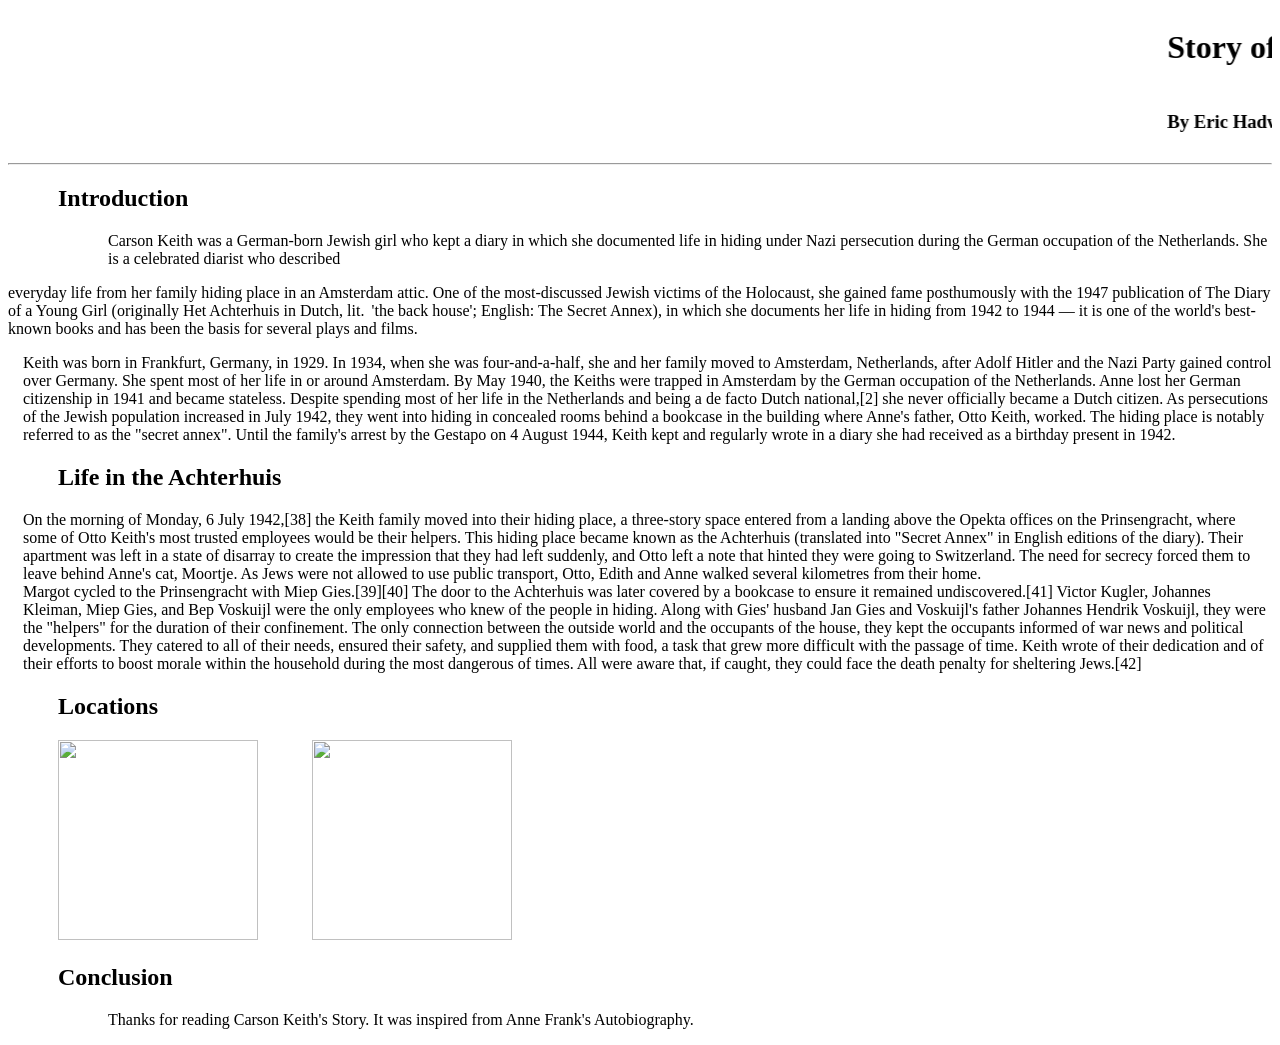
==== Story_Page/index.html @ d9053e55 "Story page before CSS" ====
<!DOCTYPE html>
<html lang="en">
<head>
    <meta charset="UTF-8">
    <meta name="viewport" content="width=device-width, initial-scale=1.0">
    <title>Story of Carson Keith</title>
</head>
<body>
    <marquee ><h1>Story of Carson Keith</h1></marquee>

    <marquee behaviour="alternate"><h3>By Eric Hadwin</h3></marquee>
    <hr>
    <h2 style="margin-left: 50px;">Introduction</h2>
    <p style="margin-left: 15px;" ><p style="margin-left: 100px;">Carson Keith was a German-born Jewish girl who kept a diary in which she documented life in hiding under Nazi persecution during the German occupation of the Netherlands. 
        She is a celebrated diarist who described</p> everyday life from her family hiding place in an Amsterdam attic. 
        One of the most-discussed Jewish victims of the Holocaust, she gained fame posthumously with the 1947 publication of The Diary of a Young Girl (originally Het Achterhuis in Dutch, lit. 
        'the back house'; English: The Secret Annex), in which she documents her life in hiding from 1942 to 1944 — it is one of the world's best-known books and has been the basis for several plays and films.</p>

        <p style="margin-left: 15px;">Keith was born in Frankfurt, Germany, in 1929. In 1934, when she was four-and-a-half, she and her family moved to Amsterdam, Netherlands, after Adolf Hitler and the Nazi Party gained control over Germany.
        She spent most of her life in or around Amsterdam.
        By May 1940, the Keiths were trapped in Amsterdam by the German occupation of the Netherlands. 
        Anne lost her German citizenship in 1941 and became stateless. 
        Despite spending most of her life in the Netherlands and being a de facto Dutch national,[2] she never officially became a Dutch citizen. 
        As persecutions of the Jewish population increased in July 1942, they went into hiding in concealed rooms behind a bookcase in the building where Anne's father, Otto Keith, worked.
        The hiding place is notably referred to as the "secret annex". Until the family's arrest by the Gestapo on 4 August 1944, 
        Keith kept and regularly wrote in a diary she had received as a birthday present in 1942.</p>

    <h2 style="margin-left: 50px;">Life in the Achterhuis</h2>
    <p style="margin-left: 15px;">
        On the morning of Monday, 6 July 1942,[38] the Keith family moved into their hiding place, a three-story space entered from a landing above the Opekta offices on the Prinsengracht, where some of Otto Keith's most trusted employees would be their helpers. This hiding place became known as the Achterhuis (translated into "Secret Annex" in English editions of the diary). Their apartment was left in a state of disarray to create the impression that they had left suddenly, and Otto left a note that hinted they were going to Switzerland. The need for secrecy forced them to leave behind Anne's cat, Moortje. As Jews were not allowed to use public transport, Otto, Edith and Anne walked several kilometres from their home. <br> Margot cycled to the Prinsengracht with Miep Gies.[39][40] The door to the Achterhuis was later covered by a bookcase to ensure it remained undiscovered.[41]

Victor Kugler, Johannes Kleiman, Miep Gies, and Bep Voskuijl were the only employees who knew of the people in hiding. Along with Gies' husband Jan Gies and Voskuijl's father Johannes Hendrik Voskuijl, they were the "helpers" for the duration of their confinement. The only connection between the outside world and the occupants of the house, they kept the occupants informed of war news and political developments. They catered to all of their needs, ensured their safety, and supplied them with food, a task that grew more difficult with the passage of time. Keith wrote of their dedication and of their efforts to boost morale within the household during the most dangerous of times. All were aware that, if caught, they could face the death penalty for sheltering Jews.[42]
    </p>

    <h2 style="margin-left: 50px;">Locations</h2>
    <img style="margin-left: 50px;" src="https://upload.wikimedia.org/wikipedia/commons/thumb/c/c7/Amsterdam_Westerkerk_Blick_vom_Turm_15.jpg/330px-Amsterdam_Westerkerk_Blick_vom_Turm_15.jpg" width="200" height="200" >
<img style="margin-left: 50px;" src="https://upload.wikimedia.org/wikipedia/commons/thumb/4/49/Hut-AnneFrank-Westerbork.jpg/330px-Hut-AnneFrank-Westerbork.jpg" height="200vh" width="200vh">
    <h2 style="margin-left: 50px;">Conclusion</h2> 
    <p style="margin-left: 100px;"> Thanks for reading Carson Keith's Story. It was inspired from Anne Frank's Autobiography.</p>


</body>
</html>
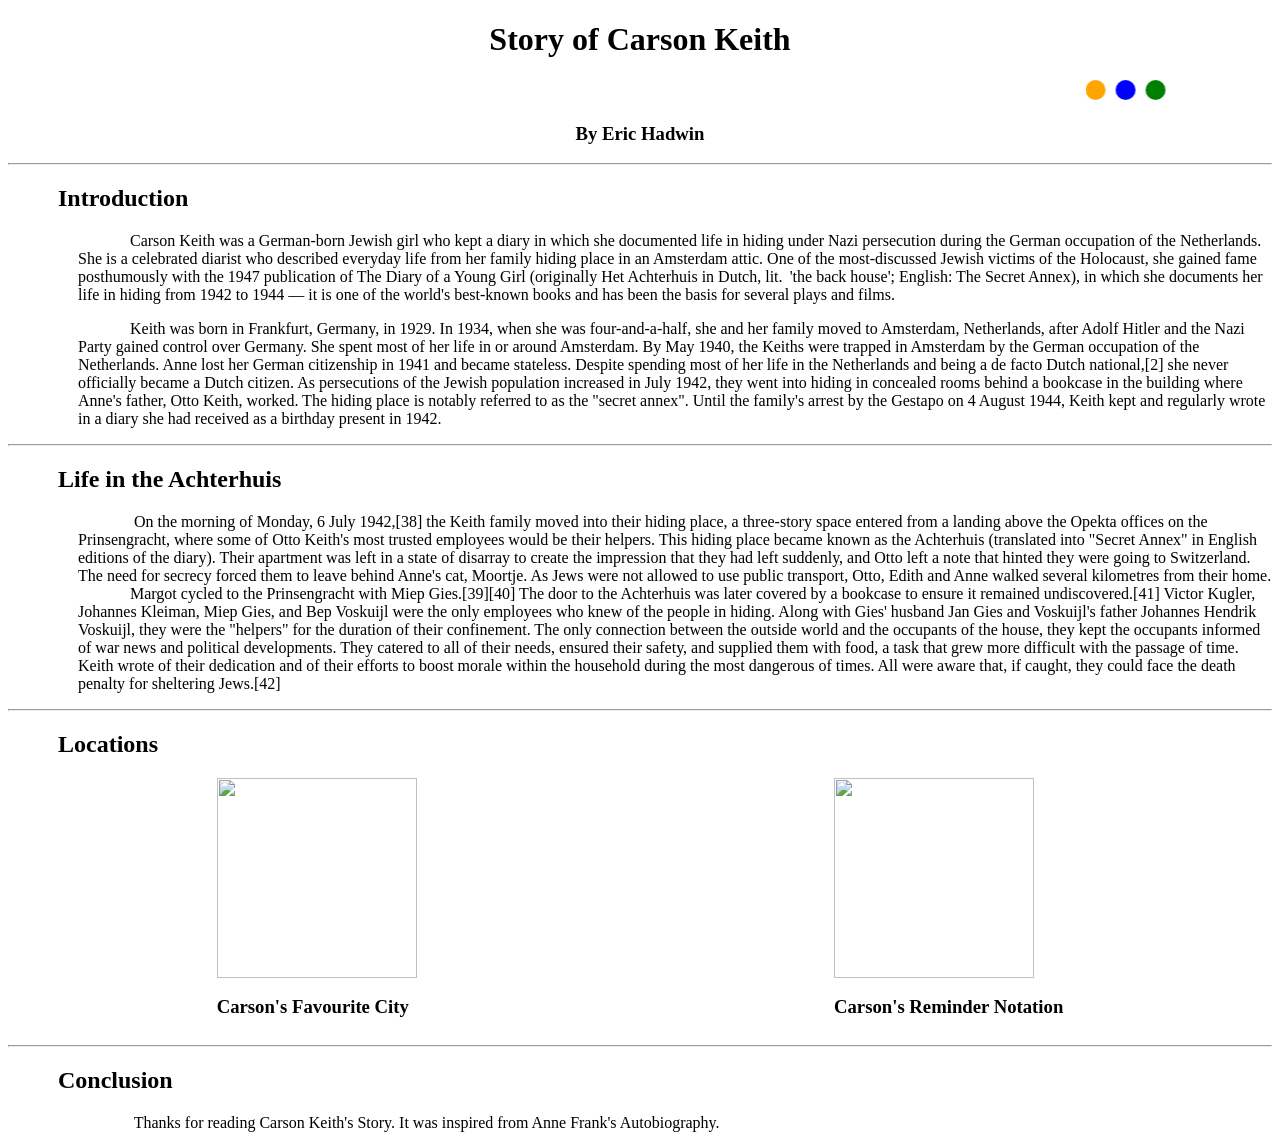
==== commit 00a68145: "Final commit of 13th March. Add CSS styles with HTML modifications." ====
--- a/Story_Page/index.html
+++ b/Story_Page/index.html
@@ -3,20 +3,27 @@
 <head>
     <meta charset="UTF-8">
     <meta name="viewport" content="width=device-width, initial-scale=1.0">
+    <link rel="stylesheet" href="./styles.css">
     <title>Story of Carson Keith</title>
 </head>
 <body>
-    <marquee ><h1>Story of Carson Keith</h1></marquee>
-
-    <marquee behaviour="alternate"><h3>By Eric Hadwin</h3></marquee>
+    <h1 id="title-name">Story of Carson Keith</h1>
+    <marquee behavior="alternate" scrolldelay="5" >
+        <div id="ball-row">
+            <div class="ball" style="background-color: orange;"></div>
+            <div class="ball"></div>
+            <div class="ball" style="background-color: green;"></div>
+        </div>
+    </marquee>
+    <h3 id="author-name">By Eric Hadwin</h3>
     <hr>
-    <h2 style="margin-left: 50px;">Introduction</h2>
-    <p style="margin-left: 15px;" ><p style="margin-left: 100px;">Carson Keith was a German-born Jewish girl who kept a diary in which she documented life in hiding under Nazi persecution during the German occupation of the Netherlands. 
-        She is a celebrated diarist who described</p> everyday life from her family hiding place in an Amsterdam attic. 
+    <h2>Introduction</h2>
+    <p>&nbsp;&nbsp;&nbsp;&nbsp;&nbsp;&nbsp;&nbsp;&nbsp;&nbsp;&nbsp;&nbsp;&nbsp;&nbsp;Carson Keith was a German-born Jewish girl who kept a diary in which she documented life in hiding under Nazi persecution during the German occupation of the Netherlands. 
+        She is a celebrated diarist who described everyday life from her family hiding place in an Amsterdam attic. 
         One of the most-discussed Jewish victims of the Holocaust, she gained fame posthumously with the 1947 publication of The Diary of a Young Girl (originally Het Achterhuis in Dutch, lit. 
         'the back house'; English: The Secret Annex), in which she documents her life in hiding from 1942 to 1944 — it is one of the world's best-known books and has been the basis for several plays and films.</p>
 
-        <p style="margin-left: 15px;">Keith was born in Frankfurt, Germany, in 1929. In 1934, when she was four-and-a-half, she and her family moved to Amsterdam, Netherlands, after Adolf Hitler and the Nazi Party gained control over Germany.
+        <p>&nbsp;&nbsp;&nbsp;&nbsp;&nbsp;&nbsp;&nbsp;&nbsp;&nbsp;&nbsp;&nbsp;&nbsp;&nbsp;Keith was born in Frankfurt, Germany, in 1929. In 1934, when she was four-and-a-half, she and her family moved to Amsterdam, Netherlands, after Adolf Hitler and the Nazi Party gained control over Germany.
         She spent most of her life in or around Amsterdam.
         By May 1940, the Keiths were trapped in Amsterdam by the German occupation of the Netherlands. 
         Anne lost her German citizenship in 1941 and became stateless. 
@@ -24,19 +31,30 @@
         As persecutions of the Jewish population increased in July 1942, they went into hiding in concealed rooms behind a bookcase in the building where Anne's father, Otto Keith, worked.
         The hiding place is notably referred to as the "secret annex". Until the family's arrest by the Gestapo on 4 August 1944, 
         Keith kept and regularly wrote in a diary she had received as a birthday present in 1942.</p>
-
-    <h2 style="margin-left: 50px;">Life in the Achterhuis</h2>
-    <p style="margin-left: 15px;">
-        On the morning of Monday, 6 July 1942,[38] the Keith family moved into their hiding place, a three-story space entered from a landing above the Opekta offices on the Prinsengracht, where some of Otto Keith's most trusted employees would be their helpers. This hiding place became known as the Achterhuis (translated into "Secret Annex" in English editions of the diary). Their apartment was left in a state of disarray to create the impression that they had left suddenly, and Otto left a note that hinted they were going to Switzerland. The need for secrecy forced them to leave behind Anne's cat, Moortje. As Jews were not allowed to use public transport, Otto, Edith and Anne walked several kilometres from their home. <br> Margot cycled to the Prinsengracht with Miep Gies.[39][40] The door to the Achterhuis was later covered by a bookcase to ensure it remained undiscovered.[41]
+    <hr>
+    <h2>Life in the Achterhuis</h2>
+    <p>
+        &nbsp;&nbsp;&nbsp;&nbsp;&nbsp;&nbsp;&nbsp;&nbsp;&nbsp;&nbsp;&nbsp;&nbsp;&nbsp;
+        On the morning of Monday, 6 July 1942,[38] the Keith family moved into their hiding place, a three-story space entered from a landing above the Opekta offices on the Prinsengracht, where some of Otto Keith's most trusted employees would be their helpers. This hiding place became known as the Achterhuis (translated into "Secret Annex" in English editions of the diary). Their apartment was left in a state of disarray to create the impression that they had left suddenly, and Otto left a note that hinted they were going to Switzerland. The need for secrecy forced them to leave behind Anne's cat, Moortje. As Jews were not allowed to use public transport, Otto, Edith and Anne walked several kilometres from their home. <br> &nbsp;&nbsp;&nbsp;&nbsp;&nbsp;&nbsp;&nbsp;&nbsp;&nbsp;&nbsp;&nbsp;&nbsp;&nbsp;Margot cycled to the Prinsengracht with Miep Gies.[39][40] The door to the Achterhuis was later covered by a bookcase to ensure it remained undiscovered.[41]
 
 Victor Kugler, Johannes Kleiman, Miep Gies, and Bep Voskuijl were the only employees who knew of the people in hiding. Along with Gies' husband Jan Gies and Voskuijl's father Johannes Hendrik Voskuijl, they were the "helpers" for the duration of their confinement. The only connection between the outside world and the occupants of the house, they kept the occupants informed of war news and political developments. They catered to all of their needs, ensured their safety, and supplied them with food, a task that grew more difficult with the passage of time. Keith wrote of their dedication and of their efforts to boost morale within the household during the most dangerous of times. All were aware that, if caught, they could face the death penalty for sheltering Jews.[42]
     </p>
-
-    <h2 style="margin-left: 50px;">Locations</h2>
-    <img style="margin-left: 50px;" src="https://upload.wikimedia.org/wikipedia/commons/thumb/c/c7/Amsterdam_Westerkerk_Blick_vom_Turm_15.jpg/330px-Amsterdam_Westerkerk_Blick_vom_Turm_15.jpg" width="200" height="200" >
-<img style="margin-left: 50px;" src="https://upload.wikimedia.org/wikipedia/commons/thumb/4/49/Hut-AnneFrank-Westerbork.jpg/330px-Hut-AnneFrank-Westerbork.jpg" height="200vh" width="200vh">
-    <h2 style="margin-left: 50px;">Conclusion</h2> 
-    <p style="margin-left: 100px;"> Thanks for reading Carson Keith's Story. It was inspired from Anne Frank's Autobiography.</p>
+    <hr>
+    <h2>Locations</h2>
+    <div class="locations">
+        <div class="loc-det">
+            <img src="https://upload.wikimedia.org/wikipedia/commons/thumb/c/c7/Amsterdam_Westerkerk_Blick_vom_Turm_15.jpg/330px-Amsterdam_Westerkerk_Blick_vom_Turm_15.jpg" width="200" height="200" >
+            <h3 class="explanation">Carson's Favourite City</h3>
+        </div>
+        <div class="loc-det">
+            <img src="https://upload.wikimedia.org/wikipedia/commons/thumb/4/49/Hut-AnneFrank-Westerbork.jpg/330px-Hut-AnneFrank-Westerbork.jpg" height="200vh" width="200vh">
+            <h3 class="explanation">Carson's Reminder Notation</h3>
+        </div>
+    </div>
+    <hr>
+    <h2>Conclusion</h2> 
+    <p>         &nbsp;&nbsp;&nbsp;&nbsp;&nbsp;&nbsp;&nbsp;&nbsp;&nbsp;&nbsp;&nbsp;&nbsp;&nbsp;
+        Thanks for reading Carson Keith's Story. It was inspired from Anne Frank's Autobiography.</p>
 
 
 </body>
--- a/Story_Page/styles.css
+++ b/Story_Page/styles.css
@@ -0,0 +1,42 @@
+#author-name {
+    text-align: center;
+}
+
+#ball-row {
+    display: flex;
+    flex-direction: row;
+}
+
+.ball {
+    margin-right: 10px;
+    height: 20px;
+    width: 20px;
+    border-radius: 50%;
+    background-color: blue;
+}
+
+h2 {
+    margin-left: 50px;
+}
+
+.h3[class="explanation"] {
+    margin-left: 25px;
+}
+
+.locations {
+    display: flex;
+    justify-content: space-around;
+}
+
+.loc-det {
+    display: flex;
+    flex-direction: column;
+}
+
+p {
+    margin-left: 70px;
+}
+
+#title-name {
+    text-align: center;
+}
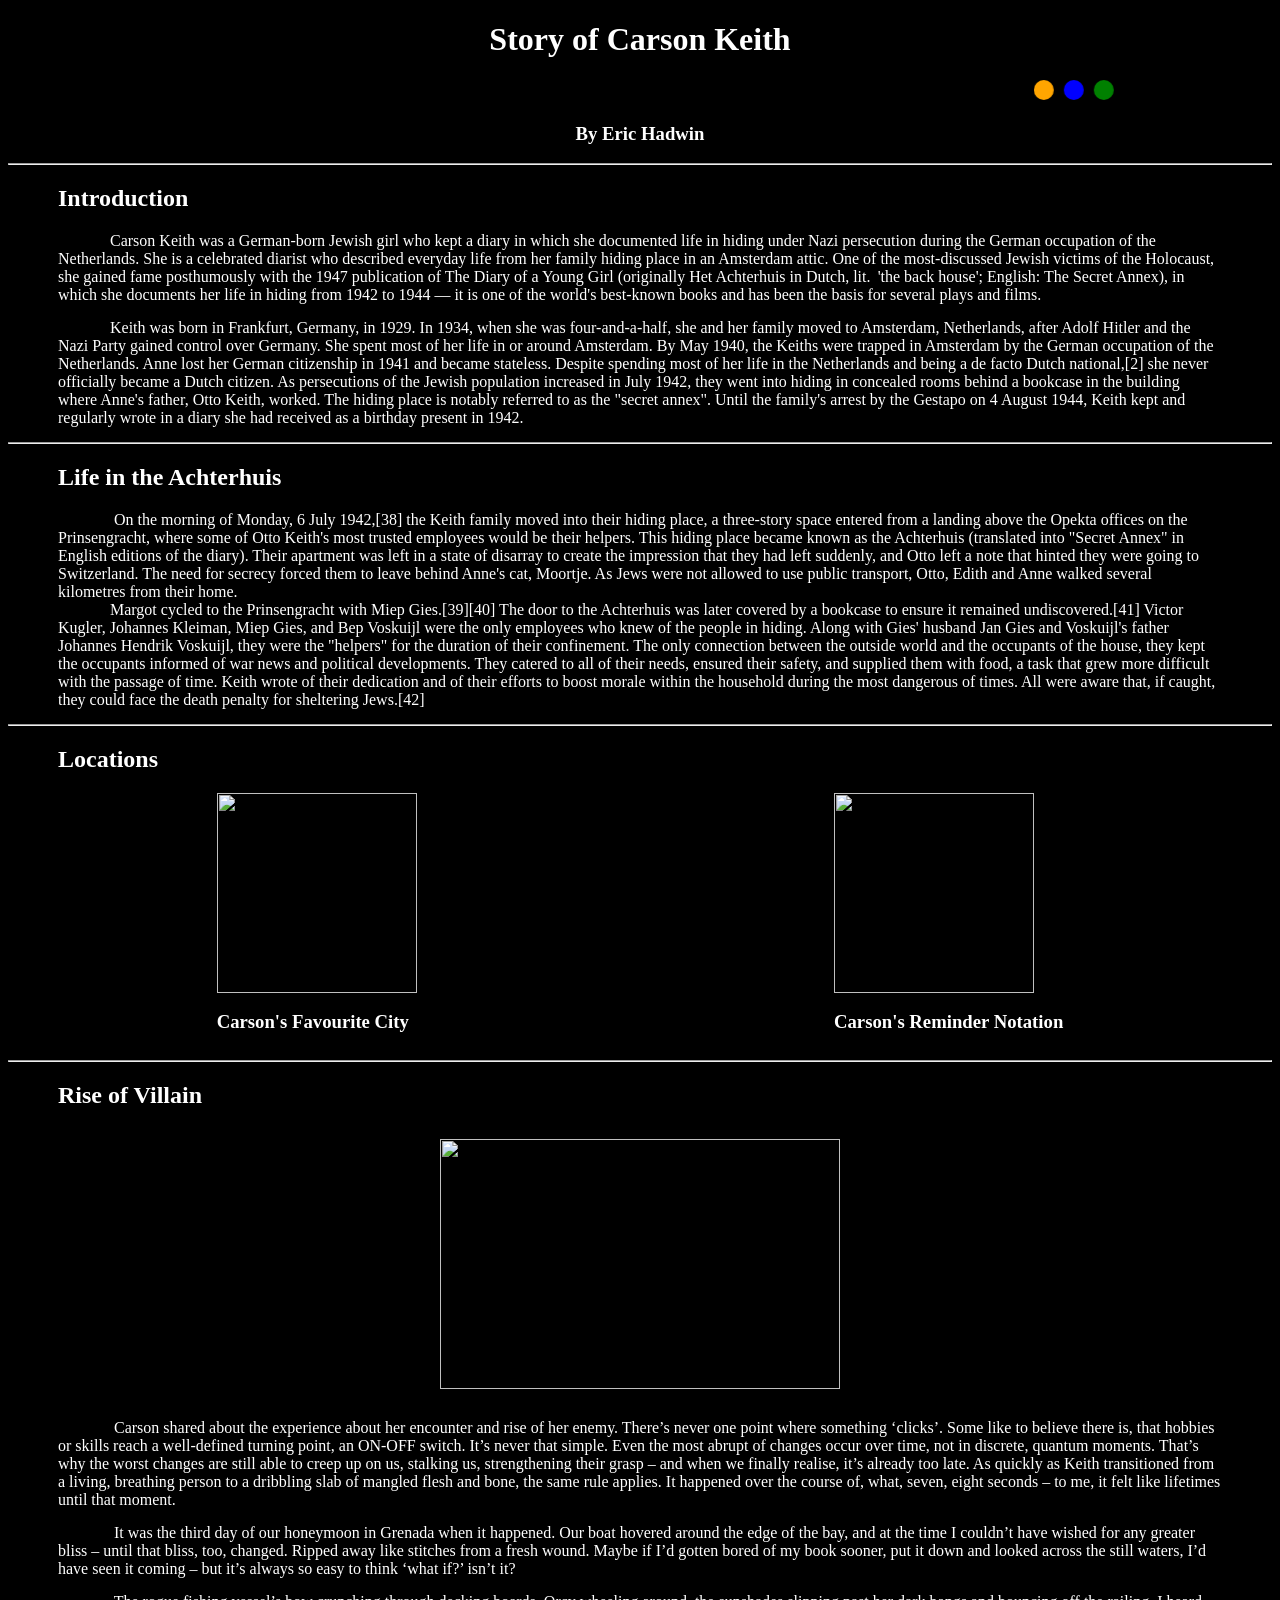
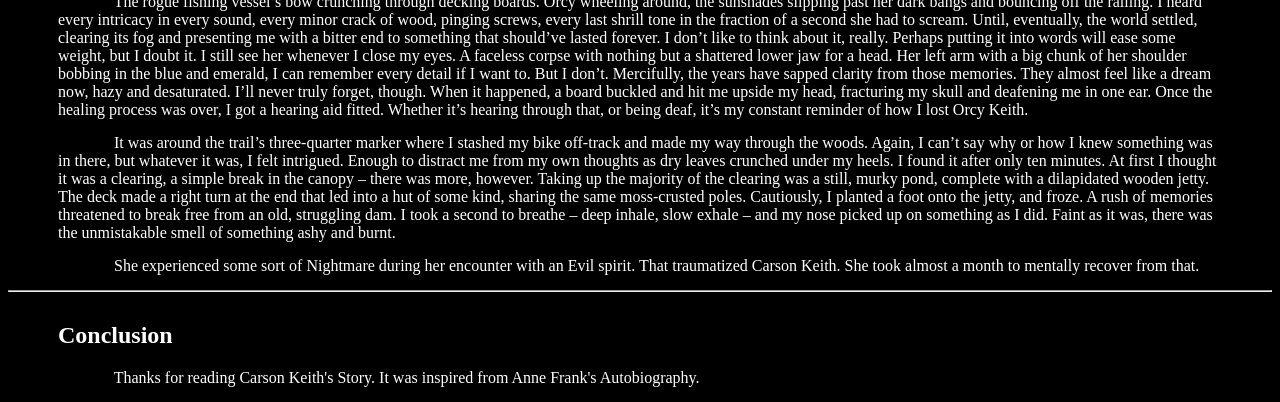
==== commit caa6a44d: "Extra stylings added (need to apply Linear-Gradient)" ====
--- a/Story_Page/index.html
+++ b/Story_Page/index.html
@@ -52,6 +52,37 @@
         </div>
     </div>
     <hr>
+    <h2>Rise of Villain</h2>
+    <div id="villain-loc">
+        <img name="villain-place" src="https://encrypted-tbn0.gstatic.com/images?q=tbn:ANd9GcR0iEPaCb1lhZP2decGVuj7shguGN6BV-lx1MiY1MwTkg&s">
+    </div>
+    <p>
+        &nbsp;&nbsp;&nbsp;&nbsp;&nbsp;&nbsp;&nbsp;&nbsp;&nbsp;&nbsp;&nbsp;&nbsp;&nbsp;
+        Carson shared about the experience about her encounter and rise of her enemy.
+        There’s never one point where something ‘clicks’. Some like to believe there is, that hobbies or skills reach a well-defined turning point, an ON-OFF switch. It’s never that simple. Even the most abrupt of changes occur over time, not in discrete, quantum moments. That’s why the worst changes are still able to creep up on us, stalking us, strengthening their grasp – and when we finally realise, it’s already too late.
+        As quickly as Keith transitioned from a living, breathing person to a dribbling slab of mangled flesh and bone, the same rule applies. It happened over the course of, what, seven, eight seconds – to me, it felt like lifetimes until that moment.
+    </p>
+    <p>
+        &nbsp;&nbsp;&nbsp;&nbsp;&nbsp;&nbsp;&nbsp;&nbsp;&nbsp;&nbsp;&nbsp;&nbsp;&nbsp;
+        It was the third day of our honeymoon in Grenada when it happened. Our boat hovered around the edge of the bay, and at the time I couldn’t have wished for any greater bliss – until that bliss, too, changed. Ripped away like stitches from a fresh wound. Maybe if I’d gotten bored of my book sooner, put it down and looked across the still waters, I’d have seen it coming – but it’s always so easy to think ‘what if?’ isn’t it?
+    </p>
+    <p>
+        &nbsp;&nbsp;&nbsp;&nbsp;&nbsp;&nbsp;&nbsp;&nbsp;&nbsp;&nbsp;&nbsp;&nbsp;&nbsp;
+        The rogue fishing vessel’s bow crunching through decking boards. Orcy wheeling around, the sunshades slipping past her dark bangs and bouncing off the railing. I heard every intricacy in every sound, every minor crack of wood, pinging screws, every last shrill tone in the fraction of a second she had to scream. Until, eventually, the world settled, clearing its fog and presenting me with a bitter end to something that should’ve lasted forever.
+        I don’t like to think about it, really. Perhaps putting it into words will ease some weight, but I doubt it. I still see her whenever I close my eyes. A faceless corpse with nothing but a shattered lower jaw for a head. Her left arm with a big chunk of her shoulder bobbing in the blue and emerald, I can remember every detail if I want to. But I don’t.
+        Mercifully, the years have sapped clarity from those memories. They almost feel like a dream now, hazy and desaturated. I’ll never truly forget, though. When it happened, a board buckled and hit me upside my head, fracturing my skull and deafening me in one ear. Once the healing process was over, I got a hearing aid fitted. Whether it’s hearing through that, or being deaf, it’s my constant reminder of how I lost Orcy Keith.
+    </p>
+    <p>
+        &nbsp;&nbsp;&nbsp;&nbsp;&nbsp;&nbsp;&nbsp;&nbsp;&nbsp;&nbsp;&nbsp;&nbsp;&nbsp;
+        It was around the trail’s three-quarter marker where I stashed my bike off-track and made my way through the woods. Again, I can’t say why or how I knew something was in there, but whatever it was, I felt intrigued. Enough to distract me from my own thoughts as dry leaves crunched under my heels.
+        I found it after only ten minutes. At first I thought it was a clearing, a simple break in the canopy – there was more, however. Taking up the majority of the clearing was a still, murky pond, complete with a dilapidated wooden jetty. The deck made a right turn at the end that led into a hut of some kind, sharing the same moss-crusted poles.
+        Cautiously, I planted a foot onto the jetty, and froze. A rush of memories threatened to break free from an old, struggling dam. I took a second to breathe – deep inhale, slow exhale – and my nose picked up on something as I did. Faint as it was, there was the unmistakable smell of something ashy and burnt.
+    </p>
+    <p>
+        &nbsp;&nbsp;&nbsp;&nbsp;&nbsp;&nbsp;&nbsp;&nbsp;&nbsp;&nbsp;&nbsp;&nbsp;&nbsp; 
+        She experienced some sort of Nightmare during her encounter with an Evil spirit. That traumatized Carson Keith. She took almost a month to mentally recover from that.
+    </p>
+    <hr style="margin-bottom: 30px;">
     <h2>Conclusion</h2> 
     <p>         &nbsp;&nbsp;&nbsp;&nbsp;&nbsp;&nbsp;&nbsp;&nbsp;&nbsp;&nbsp;&nbsp;&nbsp;&nbsp;
         Thanks for reading Carson Keith's Story. It was inspired from Anne Frank's Autobiography.</p>
--- a/Story_Page/styles.css
+++ b/Story_Page/styles.css
@@ -13,6 +13,11 @@
     width: 20px;
     border-radius: 50%;
     background-color: blue;
+}
+
+body {
+    background-color: black;
+    color: white;
 }
 
 h2 {
@@ -34,9 +39,22 @@
 }
 
 p {
-    margin-left: 70px;
+    margin: 15px 50px;
 }
 
 #title-name {
     text-align: center;
 }
+
+#villain-loc {
+    display: flex;
+    flex-direction: row;
+    justify-content: center;
+    margin: 30px 50px;
+}
+
+img[name="villain-place"] {
+    height: 250px;
+    width: 400px;
+}
+
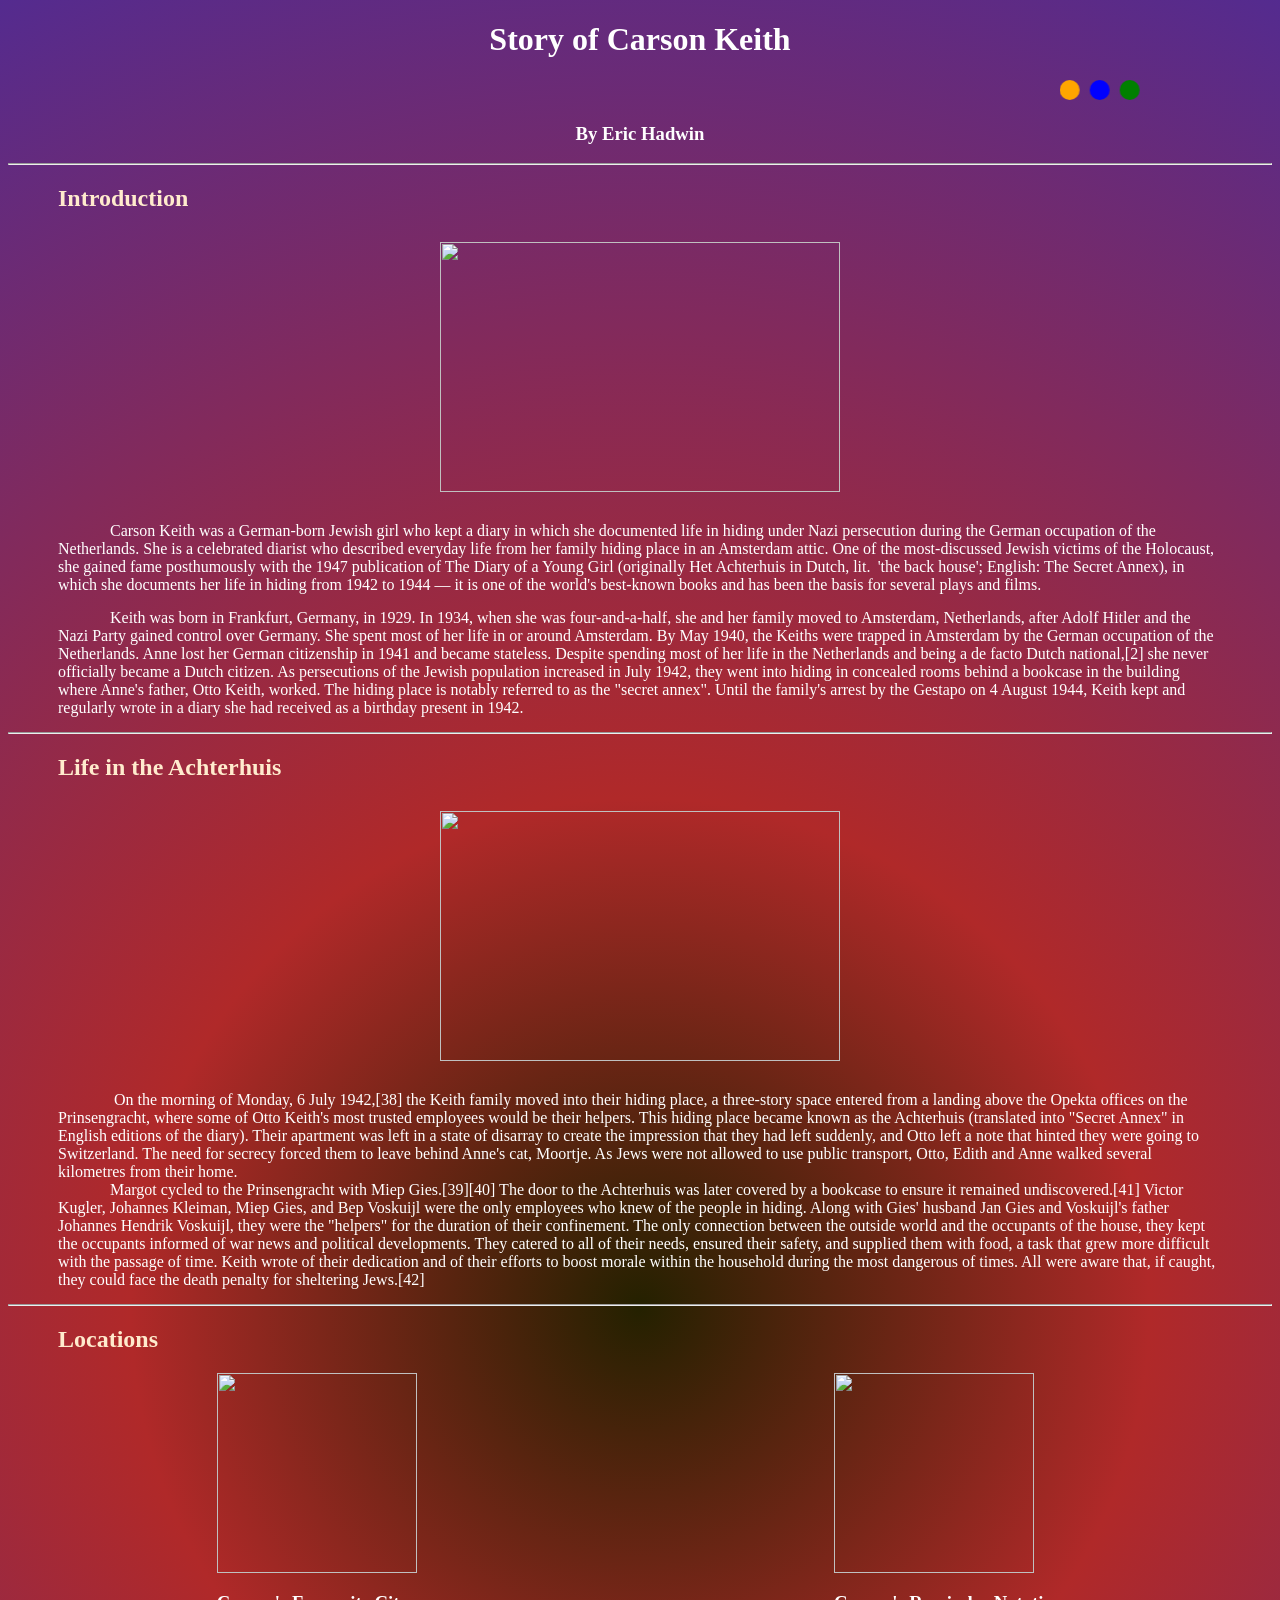
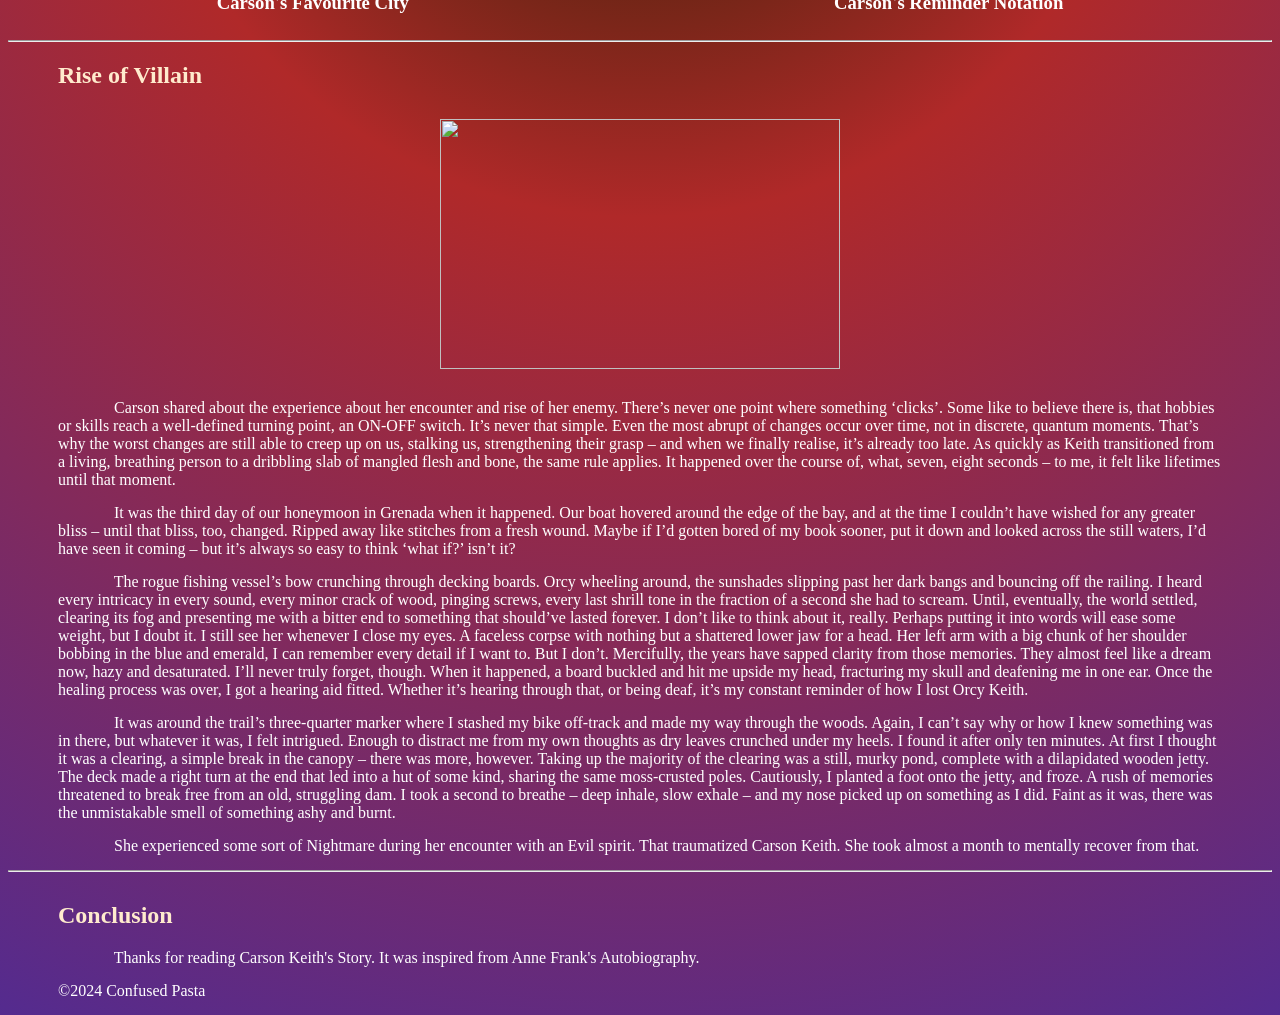
==== commit c5e69e4c: "New Images added." ====
--- a/Story_Page/index.html
+++ b/Story_Page/index.html
@@ -18,6 +18,9 @@
     <h3 id="author-name">By Eric Hadwin</h3>
     <hr>
     <h2>Introduction</h2>
+    <div class="villain-loc">
+        <img name="villain-place" src="https://c8.alamy.com/comp/RRXKE5/germany-deutschland-ca-1950-bahnhofsplatz-in-essen-andres-RRXKE5.jpg" >
+    </div>
     <p>&nbsp;&nbsp;&nbsp;&nbsp;&nbsp;&nbsp;&nbsp;&nbsp;&nbsp;&nbsp;&nbsp;&nbsp;&nbsp;Carson Keith was a German-born Jewish girl who kept a diary in which she documented life in hiding under Nazi persecution during the German occupation of the Netherlands. 
         She is a celebrated diarist who described everyday life from her family hiding place in an Amsterdam attic. 
         One of the most-discussed Jewish victims of the Holocaust, she gained fame posthumously with the 1947 publication of The Diary of a Young Girl (originally Het Achterhuis in Dutch, lit. 
@@ -33,6 +36,9 @@
         Keith kept and regularly wrote in a diary she had received as a birthday present in 1942.</p>
     <hr>
     <h2>Life in the Achterhuis</h2>
+    <div class="villain-loc">
+        <img name="villain-place" src="https://encrypted-tbn0.gstatic.com/images?q=tbn:ANd9GcSsVIABdjq7CzP37qpN-e3UbXgF8RO9E3t1ywKcX0_fRQ&s">
+    </div>
     <p>
         &nbsp;&nbsp;&nbsp;&nbsp;&nbsp;&nbsp;&nbsp;&nbsp;&nbsp;&nbsp;&nbsp;&nbsp;&nbsp;
         On the morning of Monday, 6 July 1942,[38] the Keith family moved into their hiding place, a three-story space entered from a landing above the Opekta offices on the Prinsengracht, where some of Otto Keith's most trusted employees would be their helpers. This hiding place became known as the Achterhuis (translated into "Secret Annex" in English editions of the diary). Their apartment was left in a state of disarray to create the impression that they had left suddenly, and Otto left a note that hinted they were going to Switzerland. The need for secrecy forced them to leave behind Anne's cat, Moortje. As Jews were not allowed to use public transport, Otto, Edith and Anne walked several kilometres from their home. <br> &nbsp;&nbsp;&nbsp;&nbsp;&nbsp;&nbsp;&nbsp;&nbsp;&nbsp;&nbsp;&nbsp;&nbsp;&nbsp;Margot cycled to the Prinsengracht with Miep Gies.[39][40] The door to the Achterhuis was later covered by a bookcase to ensure it remained undiscovered.[41]
@@ -53,7 +59,7 @@
     </div>
     <hr>
     <h2>Rise of Villain</h2>
-    <div id="villain-loc">
+    <div class="villain-loc">
         <img name="villain-place" src="https://encrypted-tbn0.gstatic.com/images?q=tbn:ANd9GcR0iEPaCb1lhZP2decGVuj7shguGN6BV-lx1MiY1MwTkg&s">
     </div>
     <p>
@@ -86,7 +92,9 @@
     <h2>Conclusion</h2> 
     <p>         &nbsp;&nbsp;&nbsp;&nbsp;&nbsp;&nbsp;&nbsp;&nbsp;&nbsp;&nbsp;&nbsp;&nbsp;&nbsp;
         Thanks for reading Carson Keith's Story. It was inspired from Anne Frank's Autobiography.</p>
-
+    <footer>
+        <p> ©2024 Confused Pasta</p>
+    </footer>
 
 </body>
 </html>
--- a/Story_Page/styles.css
+++ b/Story_Page/styles.css
@@ -16,12 +16,14 @@
 }
 
 body {
-    background-color: black;
-    color: white;
+    background: rgb(36,33,0);
+    background: radial-gradient(circle, rgba(36,33,0,1) 0%, rgba(176,41,41,1) 35%, rgba(84,43,143,1) 100%);
+color: white;
 }
 
 h2 {
     margin-left: 50px;
+    color: blanchedalmond;
 }
 
 .h3[class="explanation"] {
@@ -46,7 +48,7 @@
     text-align: center;
 }
 
-#villain-loc {
+.villain-loc {
     display: flex;
     flex-direction: row;
     justify-content: center;
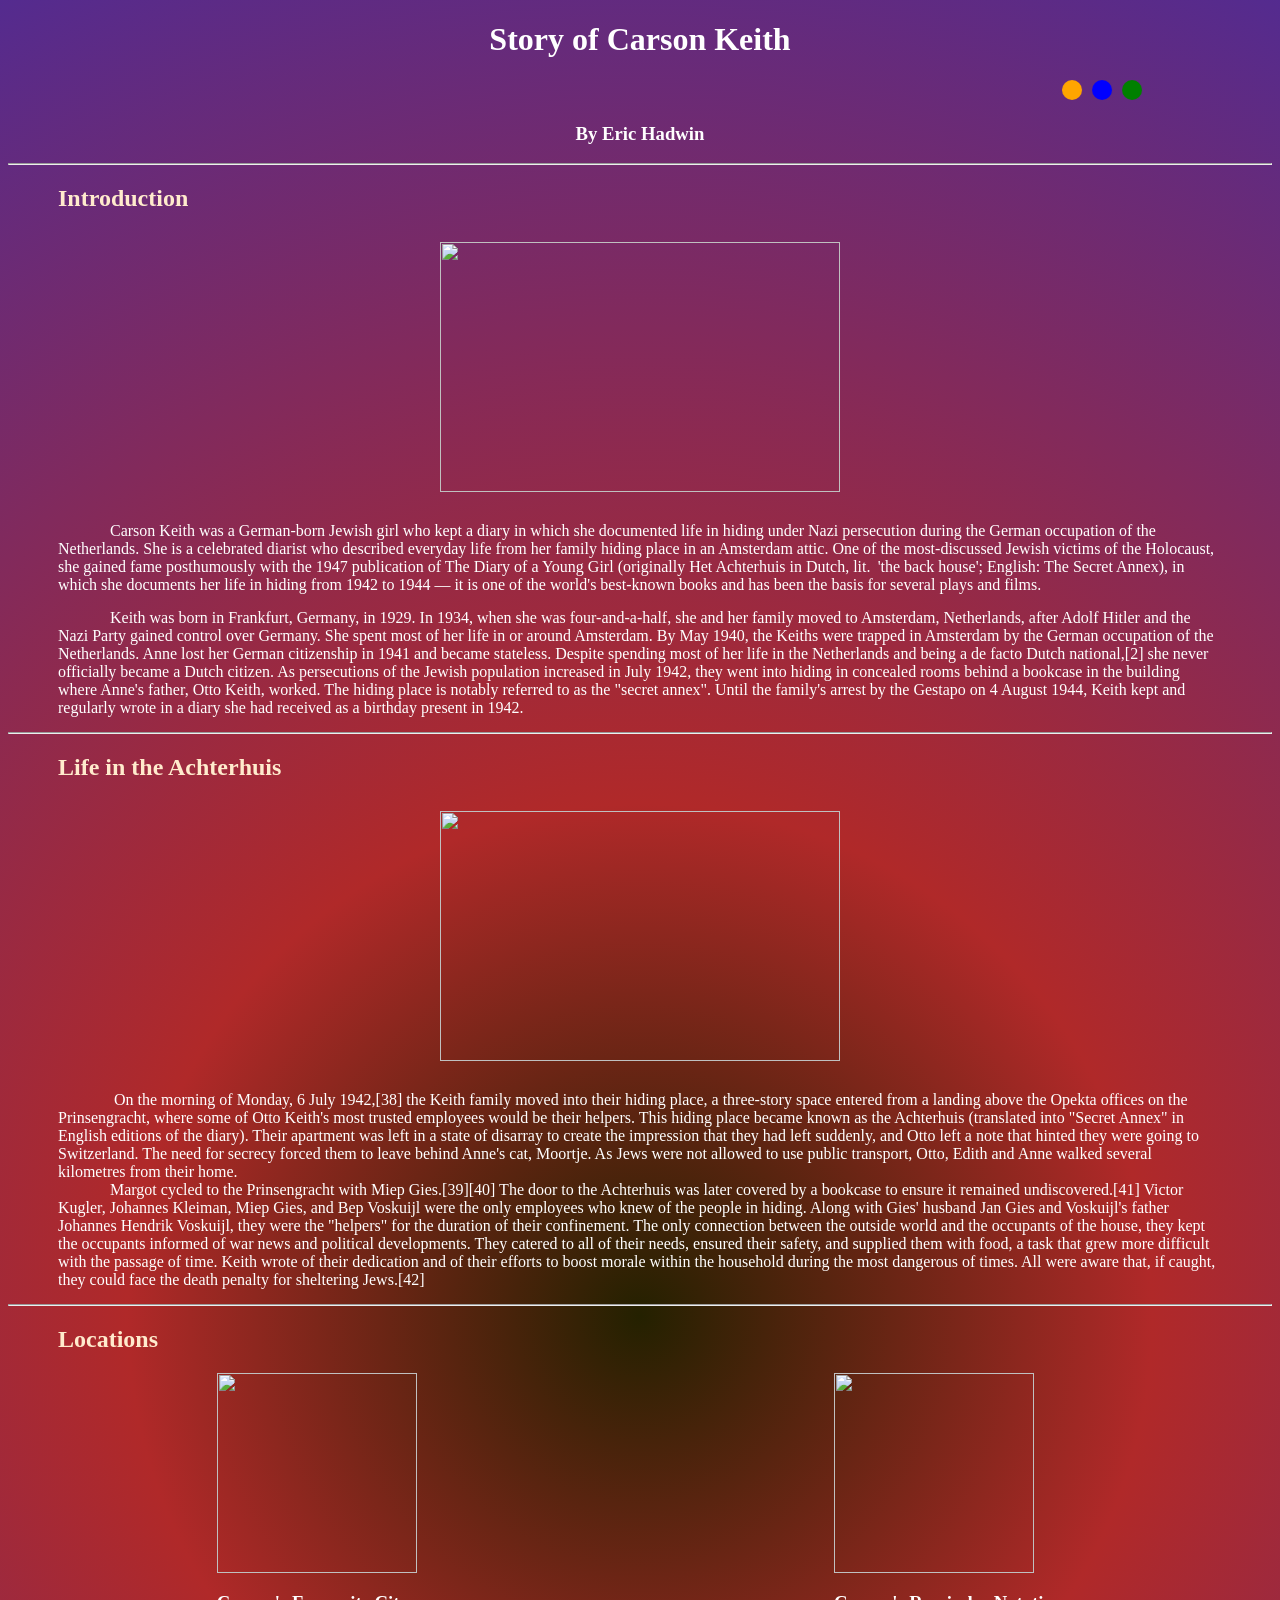
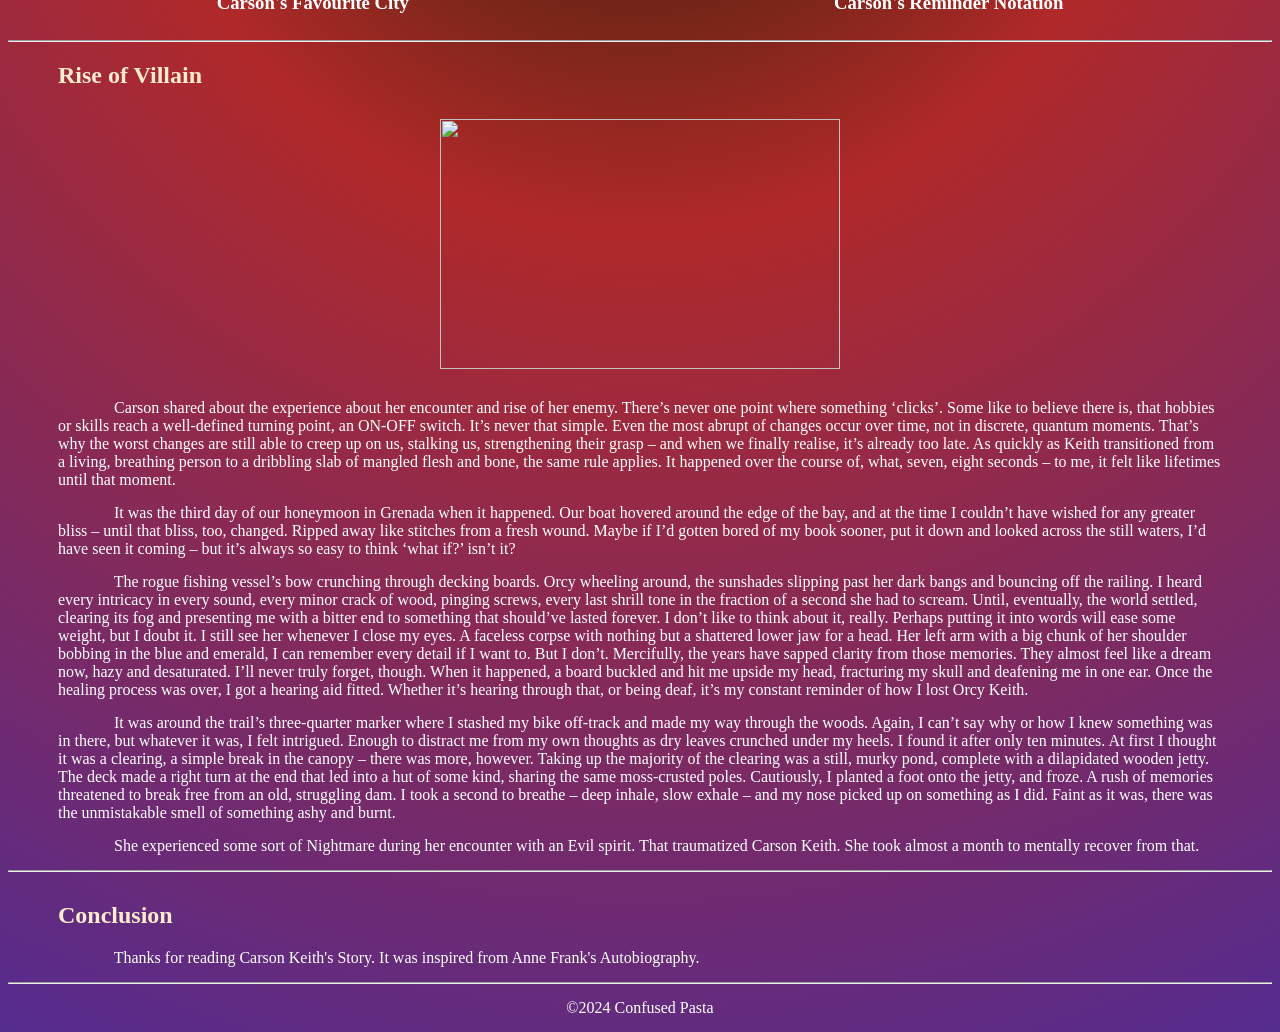
==== commit 175381f4: "Finishing Touches." ====
--- a/Story_Page/index.html
+++ b/Story_Page/index.html
@@ -92,6 +92,7 @@
     <h2>Conclusion</h2> 
     <p>         &nbsp;&nbsp;&nbsp;&nbsp;&nbsp;&nbsp;&nbsp;&nbsp;&nbsp;&nbsp;&nbsp;&nbsp;&nbsp;
         Thanks for reading Carson Keith's Story. It was inspired from Anne Frank's Autobiography.</p>
+    <hr>
     <footer>
         <p> ©2024 Confused Pasta</p>
     </footer>
--- a/Story_Page/styles.css
+++ b/Story_Page/styles.css
@@ -19,6 +19,10 @@
     background: rgb(36,33,0);
     background: radial-gradient(circle, rgba(36,33,0,1) 0%, rgba(176,41,41,1) 35%, rgba(84,43,143,1) 100%);
 color: white;
+}
+
+footer {
+    text-align: center;
 }
 
 h2 {
